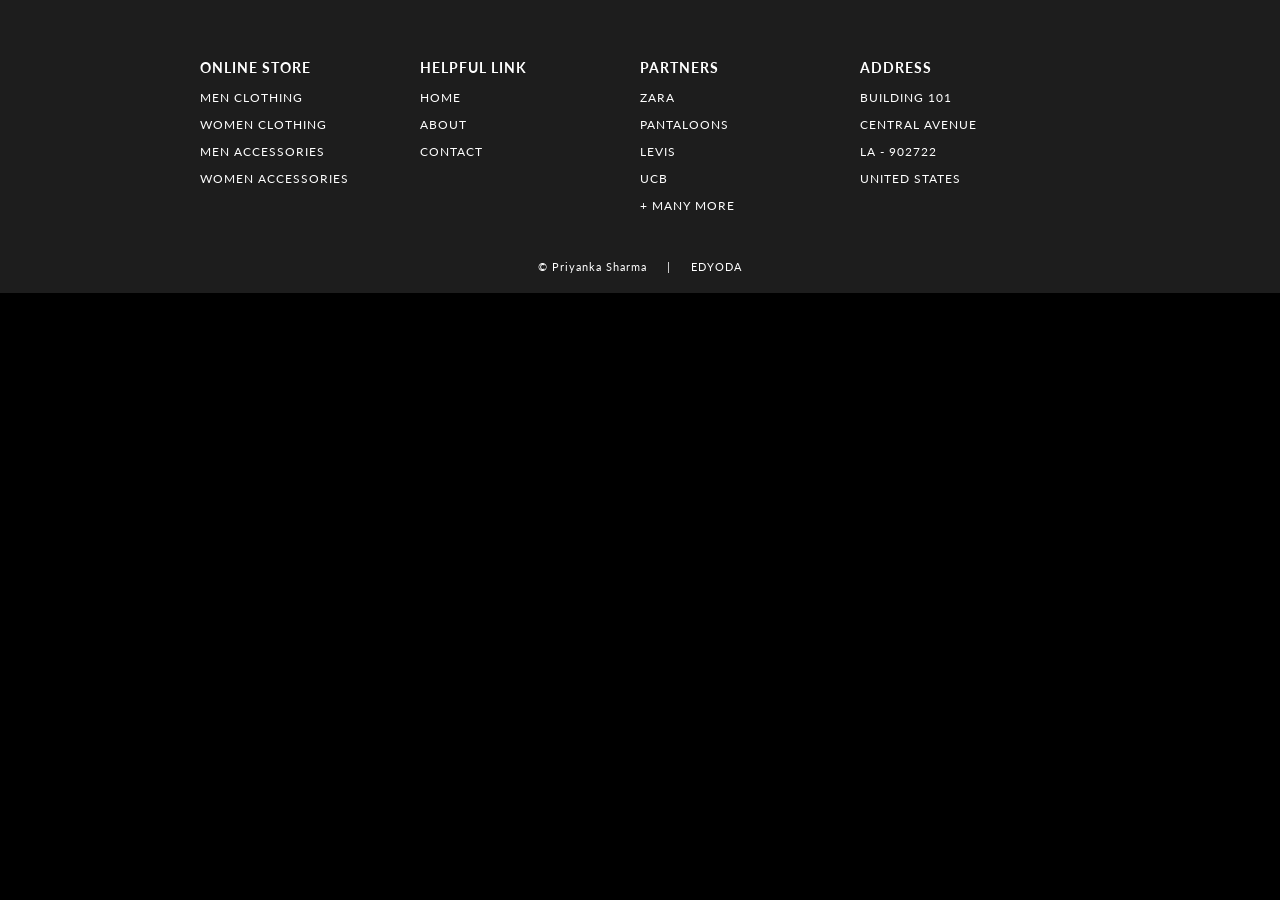
==== footer.html @ 6b1bb020 "Add files" ====
<!DOCTYPE html>
<html lang="en">
<head>
    <meta charset="UTF-8">
    <meta name="viewport" content="width=device-width, initial-scale=1.0">
    <meta http-equiv="X-UA-Compatible" content="ie=edge">
    <title> FOOTER | E-COMMERCE WEBSITE </title>
    <!-- EXTERNAL LINKS -->
    <link href="https://fonts.googleapis.com/css?family=Source+Sans+Pro:300,400" rel="stylesheet">
    <link href="https://fonts.googleapis.com/css?family=Lato&display=swap" rel="stylesheet">
    <link rel="stylesheet" href="css/footer.css">
</head>

<body>
    <footer>
        <section>    
            <div id="containerFooter">
                
                <div id="webFooter">
                    <h3> online store </h3>
                    <p> men clothing </p>
                    <p> women clothing </p>
                    <p> men accessories </p>
                    <p> women accessories </p>
                </div>
                <div id="webFooter">
                    <h3> helpful link </h3>
                    <p> home </p>
                    <p> about </p>
                    <p> contact </p>
                </div>
                <div id="webFooter">
                    <h3> partners </h3>
                    <p> zara </p>
                    <p> pantaloons </p>
                    <p> levis </p>
                    <p> ucb </p>
                    <p> + many more </p>
                </div>
                <div id="webFooter">
                    <h3> address </h3>
                    <p> building 101 </p>
                    <p> central avenue </p>
                    <p> la - 902722 </p>
                    <p> united states </p>
                </div>
            </div>
            <div id="credit"><a href="https://linkedin.com/in/priyanka-sharma-b79401142"> © Priyanka Sharma </a> &nbsp&nbsp&nbsp | &nbsp&nbsp&nbsp <a href="https://www.edyoda.com/" target="_blank"> EDYODA </a></div>
        </section>

    </footer>

</body>
</html>
---- css/footer.css ----
body
{
    margin: 0;
    font-family: 'Lato', sans-serif;
    background-color: black;
}

#containerFooter
{
    width: 100%;
    background-color: rgb(29, 29, 29);
    color: white;
    letter-spacing: 1px;
    display: grid;
    grid-template-columns: repeat(4, 1fr);
    text-transform: uppercase;
    font-size: 15px;
    padding: 15px 300px;
    box-sizing: border-box;
}
#containerFooter h3:hover, #containerFooter p:hover
{
    color: lightslategray;
    cursor: pointer;
}
#webFooter
{
    padding-top: 30px;
    font-size: 12px;
}
#credit 
{
    width: 100%;
    margin: auto;
    padding: 20px 0;
    text-align: center;
    background-color: rgb(29, 29, 29);
    color: white;
    font-size: 11px;
    letter-spacing: 1px;
}

#credit a
{
    color: white;
    text-decoration: none;
    position: relative;
}
#credit a::after
{
content: "";
background: white;
mix-blend-mode: exclusion;
width: calc(100% + 18px);
height: 0;
position: absolute;
bottom: -4px;
left: -10px;
transition: all .3s cubic-bezier(0.445, 0.05, 0.55, 0.95);
}
#credit a:hover::after
{
    height: calc(100% + 8px)
}

/* ----------------------------- MEDIA QUERY --------------------------- */

@media(max-width: 1350px)
{
    #containerFooter
    {
        padding: 15px 200px;
    }
}
@media(max-width: 1166px)
{
    #containerFooter
    {
        padding: 15px 100px;
    }
}
@media(max-width: 950px)
{
    #containerFooter
    {
        padding: 15px 50px;
    }
}
@media(max-width: 850px)
{
    #containerFooter
    {
        font-size: 13px;
    }
    #webFooter
    {
        font-size: 10px;
    }
}
@media(max-width: 750px)
{
    #containerFooter
    {
        display: grid;
        grid-template-columns: 1fr 1fr;
        padding: 15px 100px;
    }
    #webFooter
    {
        padding: 15px 20px;
    }
}
@media(max-width: 540px)
{
    #containerFooter
    {
        padding: 0 25px;
    }
}
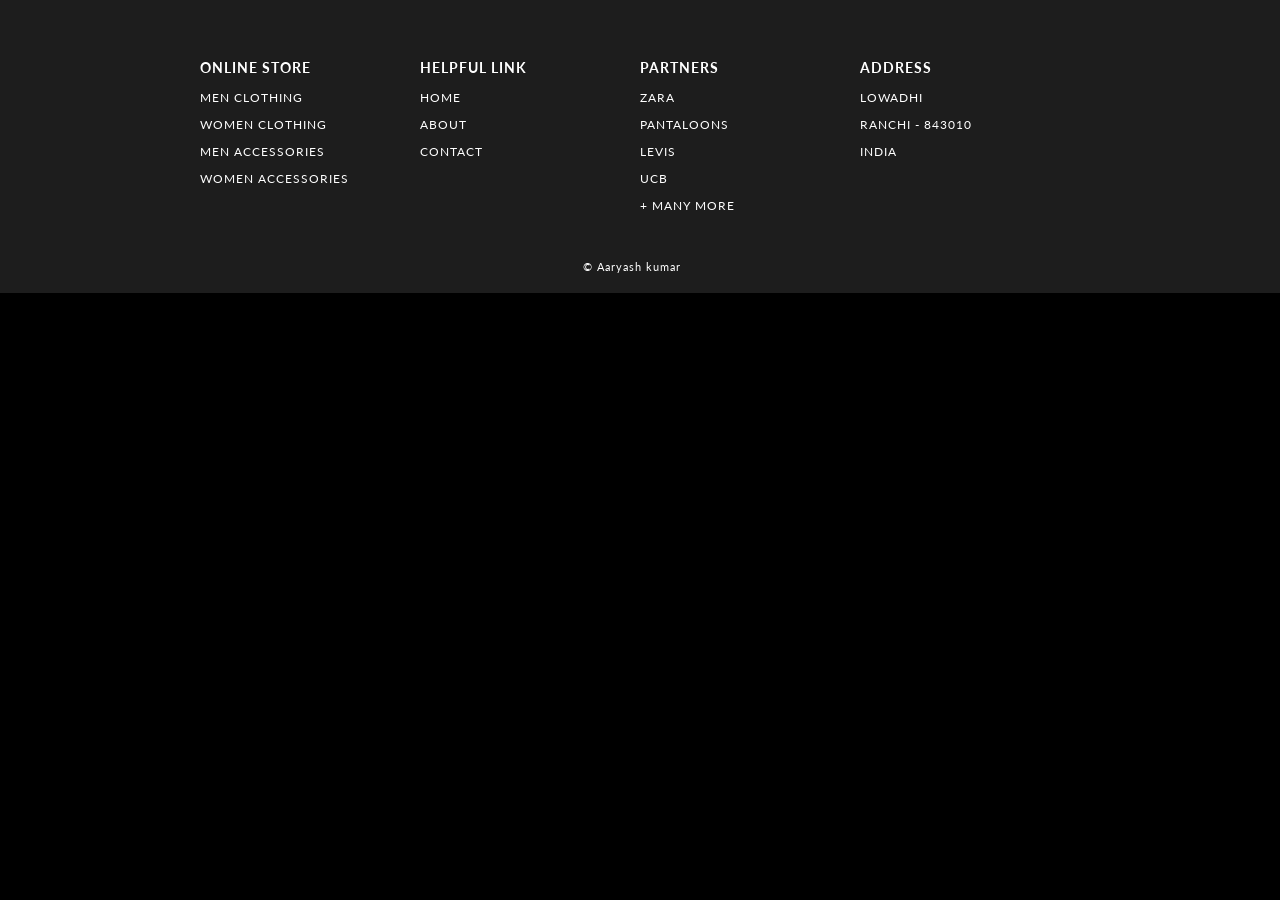
==== commit 4877ba03: "Update footer.html" ====
--- a/footer.html
+++ b/footer.html
@@ -39,16 +39,15 @@
                 </div>
                 <div id="webFooter">
                     <h3> address </h3>
-                    <p> building 101 </p>
-                    <p> central avenue </p>
-                    <p> la - 902722 </p>
-                    <p> united states </p>
+                    <p> lowadhi </p>
+                    <p> Ranchi - 843010 </p>
+                    <p> India </p>
                 </div>
             </div>
-            <div id="credit"><a href="https://linkedin.com/in/priyanka-sharma-b79401142"> © Priyanka Sharma </a> &nbsp&nbsp&nbsp | &nbsp&nbsp&nbsp <a href="https://www.edyoda.com/" target="_blank"> EDYODA </a></div>
+            <div id="credit"><a href="https://www.linkedin.com/in/aaryash-kumar-796403241/"> © Aaryash kumar </a> &nbsp&nbsp&nbsp</div>
         </section>
 
     </footer>
 
 </body>
-</html>+</html>
